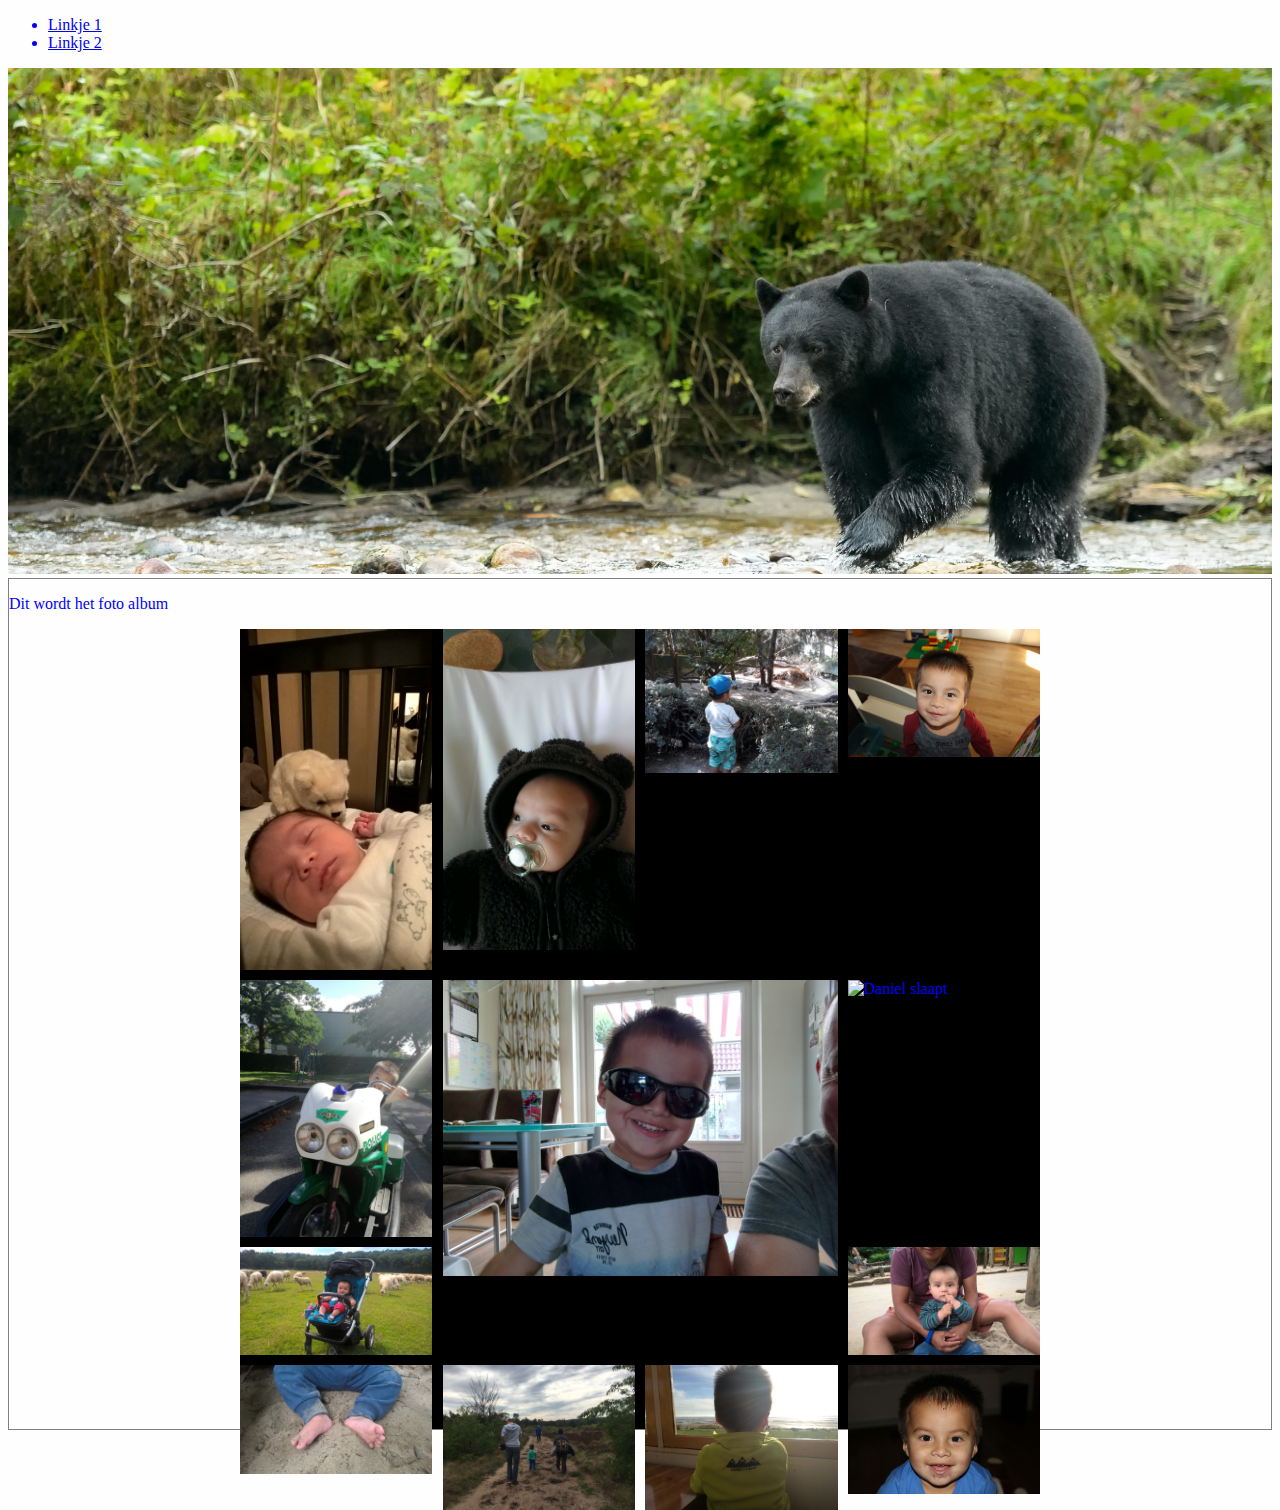
==== content/photo.html @ e8f37879 "add grid display to photoalbum" ====
<!DOCTYPE html>
<html lang='nl'>
    <head>
        <meta charset="utf-8">
        <meta name="description" content="A photo album of our family">
        <meta name="author" content="Vincent Heemskerk">
        <title>Foto album</title>
        <link rel='stylesheet' href='../lib/style/css/style.css'/>
    </head>
    <body>
        <div class='content-wrapper'>
            <header>
                <nav role='nav'>
                    <ul>
                        <li><a href="#">Linkje 1</a></li>
                        <li><a href="#">Linkje 2</a></li>
                    </ul>
                </nav>
                <div class="header__photo-wrapper">
                    <img class="header__photo" src="../lib/img/shutterstock_413589307-2000x800.jpg" alt="Grizzly bear walking in water" />
                </div>
            </header>
            <main>
                <section class="photoalbum">
                    <p>Dit wordt het foto album</p>
                    <div class='photoalbum-wrapper'>
                        <div class="photoalbum__photos">
                            <img class="photoalbum__photos__photo small topleft" src="../lib/img/photoalbum/baby_slapen.jpg" alt="Daniel slaapt" />
                            <img class="photoalbum__photos__photo small topmiddleleft" src="../lib/img/photoalbum/beer.jpg" alt="Daniel slaapt" />
                            <img class="photoalbum__photos__photo small topmiddleright" src="../lib/img/photoalbum/dierentuin.jpg" alt="Daniel slaapt" />
                            <img class="photoalbum__photos__photo small topright" src="../lib/img/photoalbum/lief.jpg" alt="Daniel slaapt" />
                            <img class="photoalbum__photos__photo small lefttop" src="../lib/img/photoalbum/motor.jpg" alt="Daniel slaapt" />
                            <img class="photoalbum__photos__photo small righttop" src="../lib/img/photoalbum/regen_spelen.jpg" alt="Daniel slaapt" />
                            <img class="photoalbum__photos__photo small leftbottom" src="../lib/img/photoalbum/schapen.jpg" alt="Daniel slaapt" />
                            <img class="photoalbum__photos__photo small rightbottom" src="../lib/img/photoalbum/stok_zand.jpg" alt="Daniel slaapt" />
                            <img class="photoalbum__photos__photo bottomright" src="../lib/img/photoalbum/vies_gehavend.jpg" alt="Daniel slaapt" />
                            <img class="photoalbum__photos__photo small bottomleft" src="../lib/img/photoalbum/voeten.jpg" alt="Daniel slaapt" />
                            <img class="photoalbum__photos__photo small bottommiddleleft" src="../lib/img/photoalbum/wandelen.jpg" alt="Daniel slaapt" />
                            <img class="photoalbum__photos__photo small bottommiddleright" src="../lib/img/photoalbum/zee.jpg" alt="Daniel slaapt" />
                            <img class="photoalbum__photos__photo small large" src="../lib/img/photoalbum/zonnebril.jpg" alt="Daniel slaapt" />
                        </div>
                    </div>
                </section>
            </main>
            <footer>

            </footer>
        </div>
    </body>
</html>
---- lib/style/css/style.css ----
body {
  background: #FEFEFE;
  color: #00F; }
  body section {
    border: 1px solid grey; }

.nav {
  height: 100px;
  background-color: blue;
  color: red; }
  .nav .nav-item {
    color: green; }

.header__photo {
  width: 100%; }

.photoalbum__photos {
  max-width: 800px;
  max-height: 800px;
  margin-left: auto;
  margin-right: auto;
  display: grid;
  grid-template-columns: repeat(4, 1fr);
  grid-template-rows: repeat(4, 1fr);
  grid-template-areas: "topleft topmiddleleft topmiddleright topright" "lefttop large large righttop" "leftbottom large large rightbottom" "bottomleft bottommiddleleft bottommiddleright bottomright";
  background-color: black;
  grid-gap: 10px; }

.topleft {
  grid-area: topleft; }

.topmiddleleft {
  grid-area: topmiddleleft; }

.topmiddleright {
  grid-area: topmiddleright; }

.topright {
  grid-area: topright; }

.lefttop {
  grid-area: lefttop; }

.large {
  grid-area: large; }

.righttop {
  grid-area: righttop; }

.leftbottom {
  grid-area: leftbottom; }

.rightbottom {
  grid-area: rightbottom; }

.bottomleft {
  grid-area: bottomleft; }

.bottommiddleleft {
  grid-area: bottommiddleleft; }

.bottommiddleright {
  grid-area: bottommiddleright; }

.bottomright {
  grid-area: bottomright; }

.photoalbum__photos__photo {
  max-width: 100%;
  max-height: 100%;
  object-fit: fill; }

/*# sourceMappingURL=style.css.map */
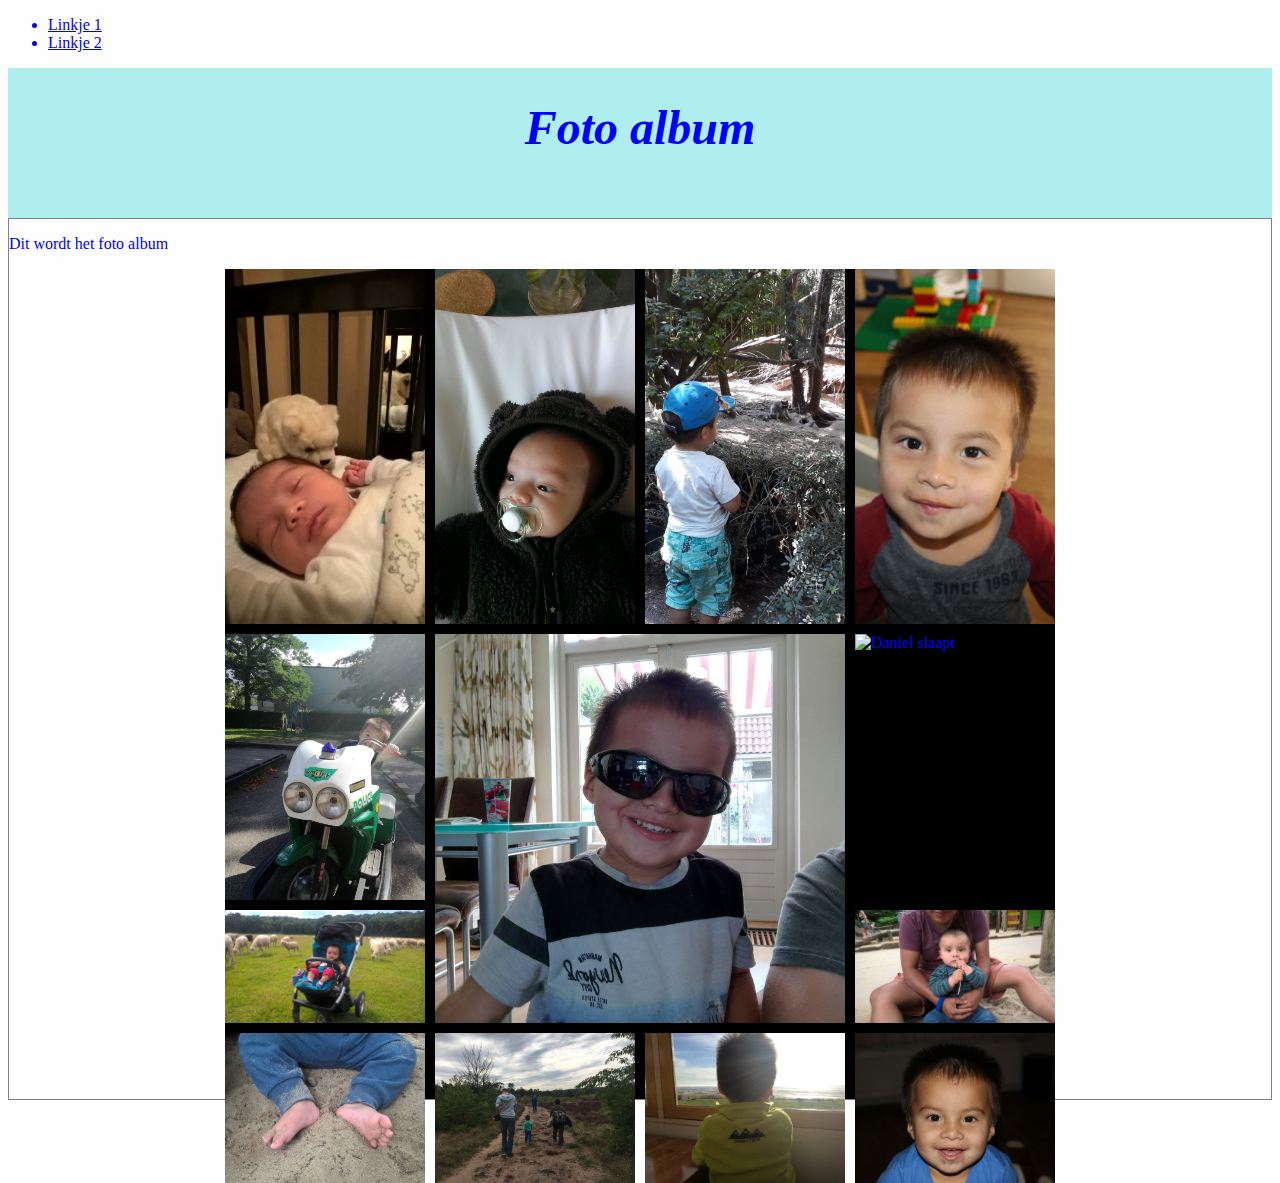
==== commit c0a5a4de: "header aangepast" ====
--- a/content/photo.html
+++ b/content/photo.html
@@ -5,19 +5,24 @@
         <meta name="description" content="A photo album of our family">
         <meta name="author" content="Vincent Heemskerk">
         <title>Foto album</title>
-        <link rel='stylesheet' href='../lib/style/css/style.css'/>
+        <link rel='stylesheet' href='../lib/style/css/photoalbum.css'/>
     </head>
     <body>
         <div class='content-wrapper'>
             <header>
-                <nav role='nav'>
-                    <ul>
-                        <li><a href="#">Linkje 1</a></li>
-                        <li><a href="#">Linkje 2</a></li>
-                    </ul>
-                </nav>
-                <div class="header__photo-wrapper">
-                    <img class="header__photo" src="../lib/img/shutterstock_413589307-2000x800.jpg" alt="Grizzly bear walking in water" />
+                <div class="header-wrapper">
+                    <nav role='nav'>
+                        <ul>
+                            <li><a href="#">Linkje 1</a></li>
+                            <li><a href="#">Linkje 2</a></li>
+                        </ul>
+                    </nav>
+                    <div class="header__image">
+                        <h1 class="header__image__text">Foto album</h1>
+                    </div>
+                    <!-- <div class="header__photo-wrapper">
+                        <img class="header__photo" src="../lib/img/shutterstock_413589307-2000x800.jpg" alt="Grizzly bear walking in water" />
+                    </div> -->
                 </div>
             </header>
             <main>
--- a/lib/style/css/photoalbum.css
+++ b/lib/style/css/photoalbum.css
@@ -0,0 +1,83 @@
+body {
+  background: #FEFEFE;
+  color: #00F; }
+  body section {
+    border: 1px solid grey; }
+
+.nav {
+  height: 100px;
+  background-color: blue;
+  color: red; }
+  .nav .nav-item {
+    color: green; }
+
+.header__photo {
+  width: 100%; }
+
+.header__image {
+  background-color: paleturquoise;
+  min-height: 150px;
+  text-align: center; }
+
+.header__image__text {
+  display: inline-block;
+  font-style: italic;
+  font-size: 3rem; }
+
+.photoalbum__photos {
+  max-width: 830px;
+  max-height: 830px;
+  margin-left: auto;
+  margin-right: auto;
+  display: grid;
+  grid-template-columns: repeat(4, 1fr);
+  grid-template-rows: repeat(4, 1fr);
+  grid-template-areas: "topleft topmiddleleft topmiddleright topright" "lefttop large large righttop" "leftbottom large large rightbottom" "bottomleft bottommiddleleft bottommiddleright bottomright";
+  background-color: black;
+  grid-gap: 10px; }
+
+.topleft {
+  grid-area: topleft; }
+
+.topmiddleleft {
+  grid-area: topmiddleleft; }
+
+.topmiddleright {
+  grid-area: topmiddleright; }
+
+.topright {
+  grid-area: topright; }
+
+.lefttop {
+  grid-area: lefttop; }
+
+.large {
+  grid-area: large; }
+
+.righttop {
+  grid-area: righttop; }
+
+.leftbottom {
+  grid-area: leftbottom; }
+
+.rightbottom {
+  grid-area: rightbottom; }
+
+.bottomleft {
+  grid-area: bottomleft; }
+
+.bottommiddleleft {
+  grid-area: bottommiddleleft; }
+
+.bottommiddleright {
+  grid-area: bottommiddleright; }
+
+.bottomright {
+  grid-area: bottomright; }
+
+.photoalbum__photos__photo {
+  width: 100%;
+  height: 100%;
+  object-fit: cover; }
+
+/*# sourceMappingURL=photoalbum.css.map */
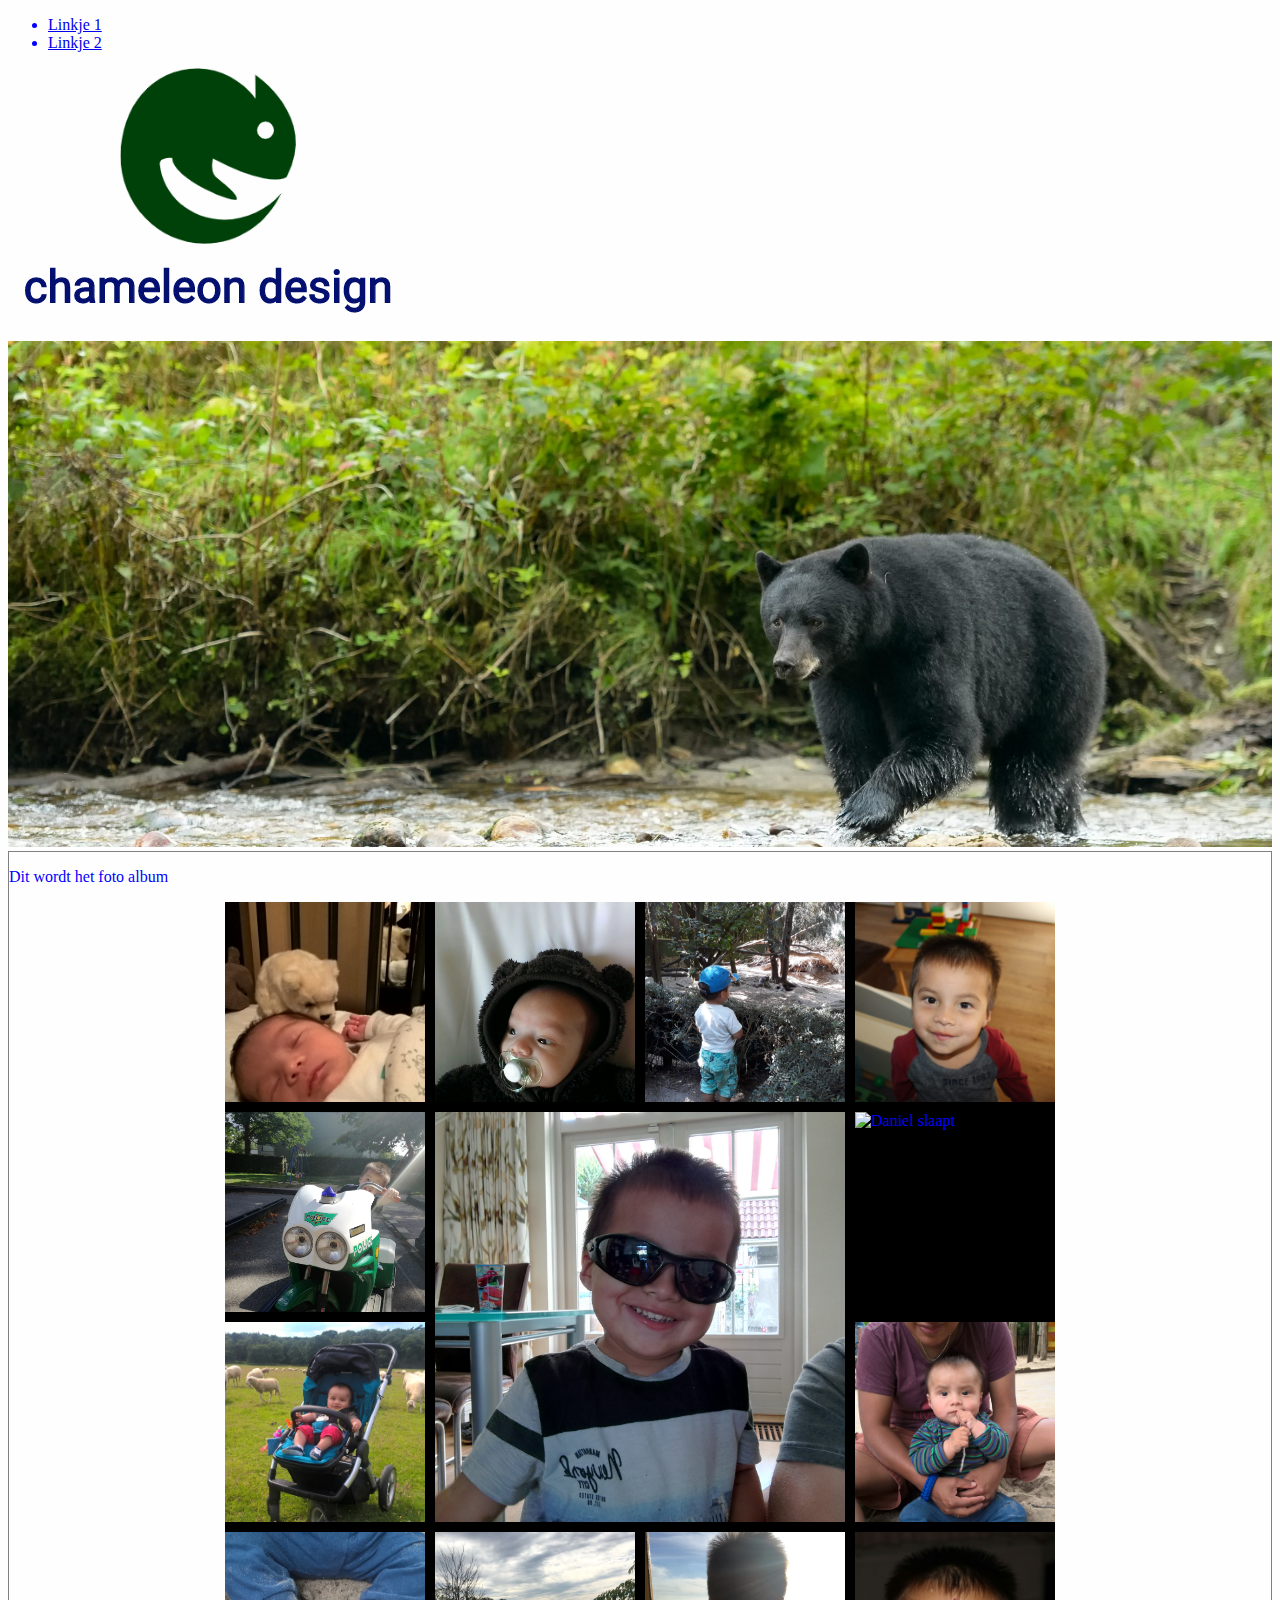
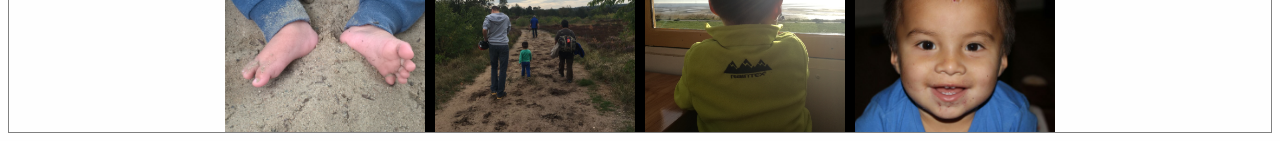
==== commit 74044a4f: "add logo" ====
--- a/content/photo.html
+++ b/content/photo.html
@@ -5,24 +5,20 @@
         <meta name="description" content="A photo album of our family">
         <meta name="author" content="Vincent Heemskerk">
         <title>Foto album</title>
-        <link rel='stylesheet' href='../lib/style/css/photoalbum.css'/>
+        <link rel='stylesheet' href='../lib/style/css/style.css'/>
     </head>
     <body>
         <div class='content-wrapper'>
             <header>
-                <div class="header-wrapper">
-                    <nav role='nav'>
-                        <ul>
-                            <li><a href="#">Linkje 1</a></li>
-                            <li><a href="#">Linkje 2</a></li>
-                        </ul>
-                    </nav>
-                    <div class="header__image">
-                        <h1 class="header__image__text">Foto album</h1>
-                    </div>
-                    <!-- <div class="header__photo-wrapper">
-                        <img class="header__photo" src="../lib/img/shutterstock_413589307-2000x800.jpg" alt="Grizzly bear walking in water" />
-                    </div> -->
+                <nav role='nav'>
+                    <ul>
+                        <li><a href="#">Linkje 1</a></li>
+                        <li><a href="#">Linkje 2</a></li>
+                    </ul>
+                </nav>
+                <img src="/lib/img/logo/logo.png" alt="logo van Chameleon Design" />
+                <div class="header__photo-wrapper">
+                    <img class="header__photo" src="../lib/img/shutterstock_413589307-2000x800.jpg" alt="Grizzly bear walking in water" />
                 </div>
             </header>
             <main>
--- a/lib/style/css/style.css
+++ b/lib/style/css/style.css
@@ -0,0 +1,77 @@
+body {
+  background: #FEFEFE;
+  color: #00F; }
+  body section {
+    border: 1px solid grey; }
+
+.nav {
+  height: 100px;
+  background-color: blue;
+  color: red; }
+  .nav .nav-item {
+    color: green; }
+
+.header__photo {
+  width: 100%; }
+
+.photoalbum__photos {
+  max-width: 830px;
+  max-height: 830px;
+  min-width: 0;
+  min-height: 0;
+  margin-left: auto;
+  margin-right: auto;
+  display: grid;
+  grid-template-columns: repeat(4, 200px);
+  grid-template-rows: repeat(4, 200px);
+  grid-template-areas: "topleft topmiddleleft topmiddleright topright" "lefttop large large righttop" "leftbottom large large rightbottom" "bottomleft bottommiddleleft bottommiddleright bottomright";
+  background-color: black;
+  grid-gap: 10px; }
+
+.topleft {
+  grid-area: topleft; }
+
+.topmiddleleft {
+  grid-area: topmiddleleft; }
+
+.topmiddleright {
+  grid-area: topmiddleright; }
+
+.topright {
+  grid-area: topright; }
+
+.lefttop {
+  grid-area: lefttop; }
+
+.large {
+  grid-area: large; }
+
+.righttop {
+  grid-area: righttop; }
+
+.leftbottom {
+  grid-area: leftbottom; }
+
+.rightbottom {
+  grid-area: rightbottom; }
+
+.bottomleft {
+  grid-area: bottomleft; }
+
+.bottommiddleleft {
+  grid-area: bottommiddleleft; }
+
+.bottommiddleright {
+  grid-area: bottommiddleright; }
+
+.bottomright {
+  grid-area: bottomright; }
+
+.photoalbum__photos__photo {
+  height: 100%;
+  width: 100%;
+  object-fit: cover;
+  /* background-color: red; */
+}
+
+/*# sourceMappingURL=style.css.map */
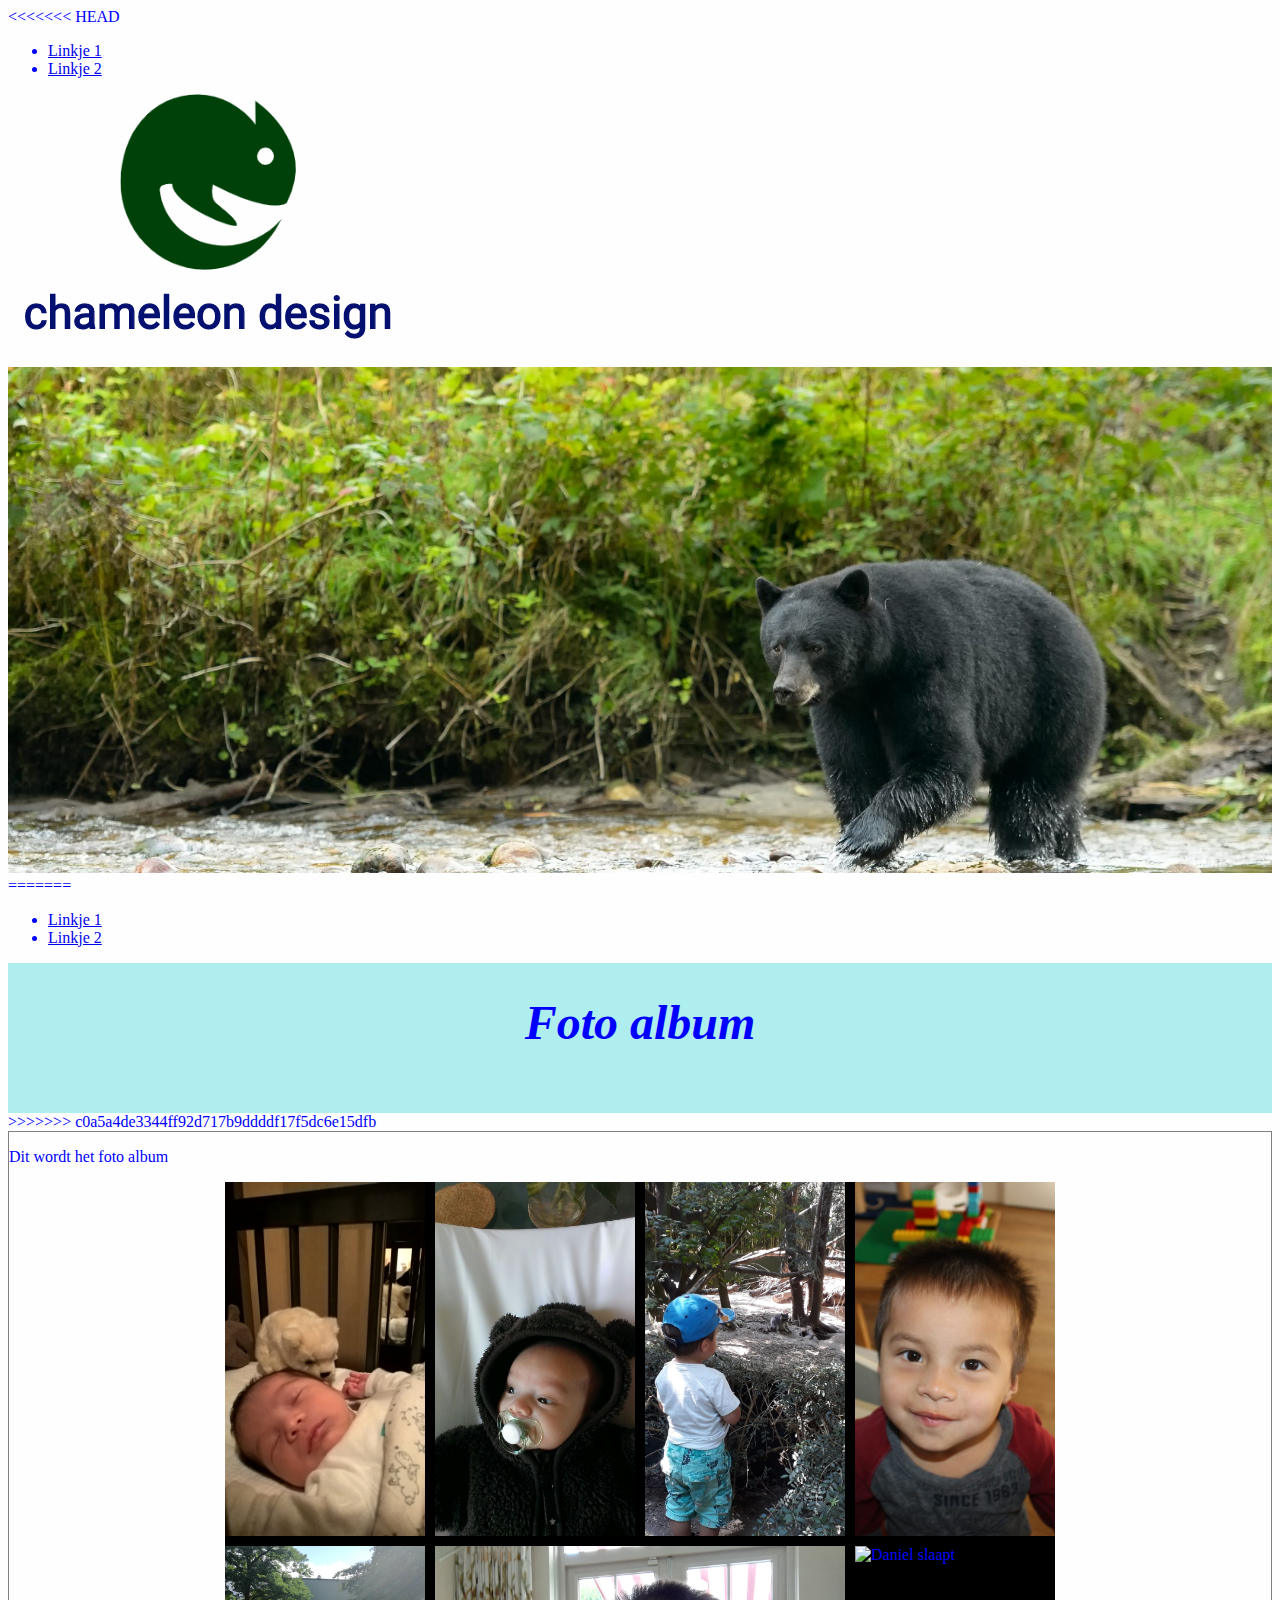
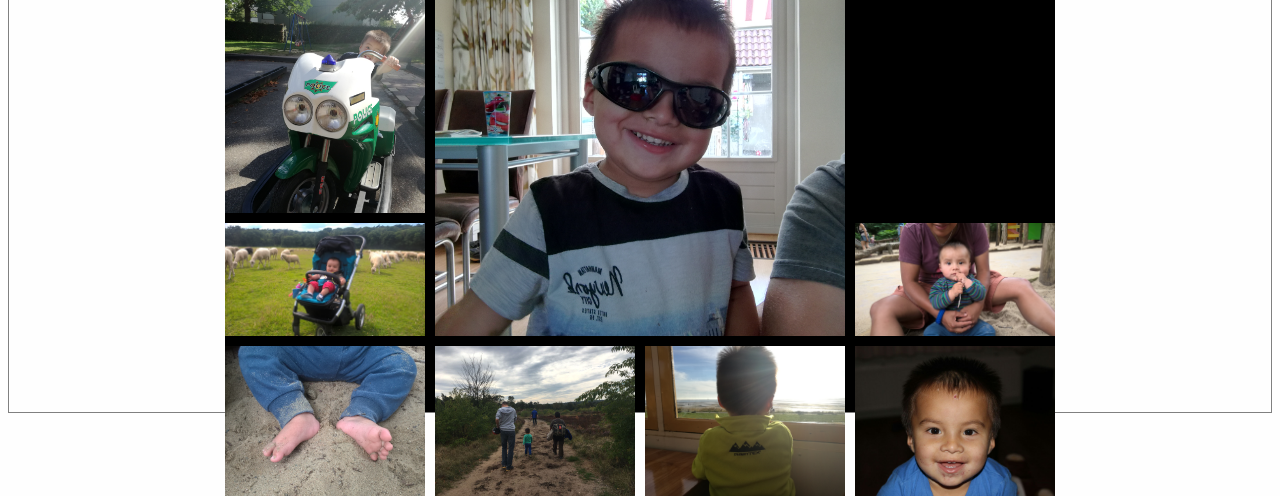
==== commit 9962de2a: "add logo" ====
--- a/content/photo.html
+++ b/content/photo.html
@@ -5,11 +5,12 @@
         <meta name="description" content="A photo album of our family">
         <meta name="author" content="Vincent Heemskerk">
         <title>Foto album</title>
-        <link rel='stylesheet' href='../lib/style/css/style.css'/>
+        <link rel='stylesheet' href='../lib/style/css/photoalbum.css'/>
     </head>
     <body>
         <div class='content-wrapper'>
             <header>
+<<<<<<< HEAD
                 <nav role='nav'>
                     <ul>
                         <li><a href="#">Linkje 1</a></li>
@@ -19,6 +20,21 @@
                 <img src="/lib/img/logo/logo.png" alt="logo van Chameleon Design" />
                 <div class="header__photo-wrapper">
                     <img class="header__photo" src="../lib/img/shutterstock_413589307-2000x800.jpg" alt="Grizzly bear walking in water" />
+=======
+                <div class="header-wrapper">
+                    <nav role='nav'>
+                        <ul>
+                            <li><a href="#">Linkje 1</a></li>
+                            <li><a href="#">Linkje 2</a></li>
+                        </ul>
+                    </nav>
+                    <div class="header__image">
+                        <h1 class="header__image__text">Foto album</h1>
+                    </div>
+                    <!-- <div class="header__photo-wrapper">
+                        <img class="header__photo" src="../lib/img/shutterstock_413589307-2000x800.jpg" alt="Grizzly bear walking in water" />
+                    </div> -->
+>>>>>>> c0a5a4de3344ff92d717b9ddddf17f5dc6e15dfb
                 </div>
             </header>
             <main>
--- a/lib/style/css/photoalbum.css
+++ b/lib/style/css/photoalbum.css
@@ -0,0 +1,83 @@
+body {
+  background: #FEFEFE;
+  color: #00F; }
+  body section {
+    border: 1px solid grey; }
+
+.nav {
+  height: 100px;
+  background-color: blue;
+  color: red; }
+  .nav .nav-item {
+    color: green; }
+
+.header__photo {
+  width: 100%; }
+
+.header__image {
+  background-color: paleturquoise;
+  min-height: 150px;
+  text-align: center; }
+
+.header__image__text {
+  display: inline-block;
+  font-style: italic;
+  font-size: 3rem; }
+
+.photoalbum__photos {
+  max-width: 830px;
+  max-height: 830px;
+  margin-left: auto;
+  margin-right: auto;
+  display: grid;
+  grid-template-columns: repeat(4, 1fr);
+  grid-template-rows: repeat(4, 1fr);
+  grid-template-areas: "topleft topmiddleleft topmiddleright topright" "lefttop large large righttop" "leftbottom large large rightbottom" "bottomleft bottommiddleleft bottommiddleright bottomright";
+  background-color: black;
+  grid-gap: 10px; }
+
+.topleft {
+  grid-area: topleft; }
+
+.topmiddleleft {
+  grid-area: topmiddleleft; }
+
+.topmiddleright {
+  grid-area: topmiddleright; }
+
+.topright {
+  grid-area: topright; }
+
+.lefttop {
+  grid-area: lefttop; }
+
+.large {
+  grid-area: large; }
+
+.righttop {
+  grid-area: righttop; }
+
+.leftbottom {
+  grid-area: leftbottom; }
+
+.rightbottom {
+  grid-area: rightbottom; }
+
+.bottomleft {
+  grid-area: bottomleft; }
+
+.bottommiddleleft {
+  grid-area: bottommiddleleft; }
+
+.bottommiddleright {
+  grid-area: bottommiddleright; }
+
+.bottomright {
+  grid-area: bottomright; }
+
+.photoalbum__photos__photo {
+  width: 100%;
+  height: 100%;
+  object-fit: cover; }
+
+/*# sourceMappingURL=photoalbum.css.map */
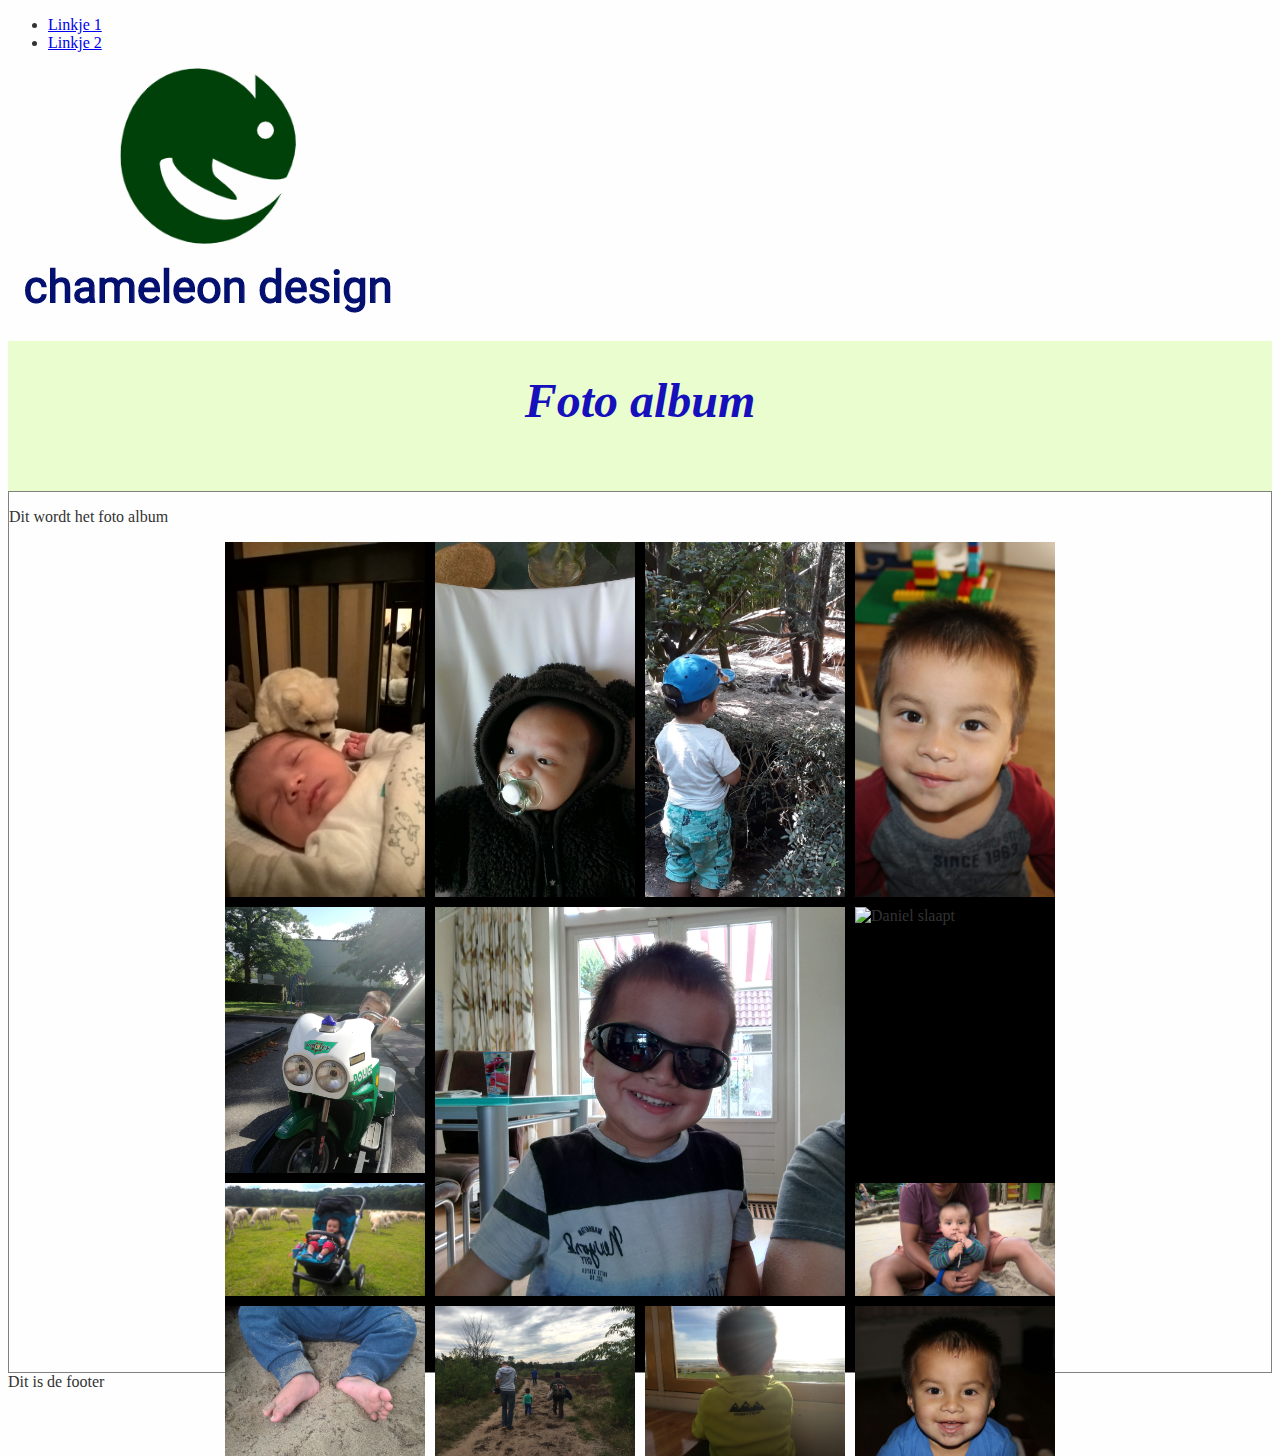
==== commit ed413f15: "add logo" ====
--- a/content/photo.html
+++ b/content/photo.html
@@ -10,23 +10,13 @@
     <body>
         <div class='content-wrapper'>
             <header>
-<<<<<<< HEAD
-                <nav role='nav'>
-                    <ul>
-                        <li><a href="#">Linkje 1</a></li>
-                        <li><a href="#">Linkje 2</a></li>
-                    </ul>
-                </nav>
-                <img src="/lib/img/logo/logo.png" alt="logo van Chameleon Design" />
-                <div class="header__photo-wrapper">
-                    <img class="header__photo" src="../lib/img/shutterstock_413589307-2000x800.jpg" alt="Grizzly bear walking in water" />
-=======
                 <div class="header-wrapper">
                     <nav role='nav'>
                         <ul>
                             <li><a href="#">Linkje 1</a></li>
                             <li><a href="#">Linkje 2</a></li>
                         </ul>
+                        <img src="../lib/img/logo/logo.png" alt="Chameleon Design" />
                     </nav>
                     <div class="header__image">
                         <h1 class="header__image__text">Foto album</h1>
@@ -34,7 +24,6 @@
                     <!-- <div class="header__photo-wrapper">
                         <img class="header__photo" src="../lib/img/shutterstock_413589307-2000x800.jpg" alt="Grizzly bear walking in water" />
                     </div> -->
->>>>>>> c0a5a4de3344ff92d717b9ddddf17f5dc6e15dfb
                 </div>
             </header>
             <main>
@@ -60,7 +49,7 @@
                 </section>
             </main>
             <footer>
-
+                Dit is de footer
             </footer>
         </div>
     </body>
--- a/lib/style/css/photoalbum.css
+++ b/lib/style/css/photoalbum.css
@@ -1,6 +1,6 @@
 body {
   background: #FEFEFE;
-  color: #00F; }
+  color: #333; }
   body section {
     border: 1px solid grey; }
 
@@ -15,18 +15,23 @@
   width: 100%; }
 
 .header__image {
-  background-color: paleturquoise;
+  background-color: #D6FCA0;
+  background-color: rgba(214, 252, 160, 0.5);
   min-height: 150px;
   text-align: center; }
 
 .header__image__text {
   display: inline-block;
   font-style: italic;
-  font-size: 3rem; }
+  font-size: 3rem;
+  color: #150FBC;
+ }
 
 .photoalbum__photos {
   max-width: 830px;
   max-height: 830px;
+  width: 830px;
+  height: 830px;
   margin-left: auto;
   margin-right: auto;
   display: grid;
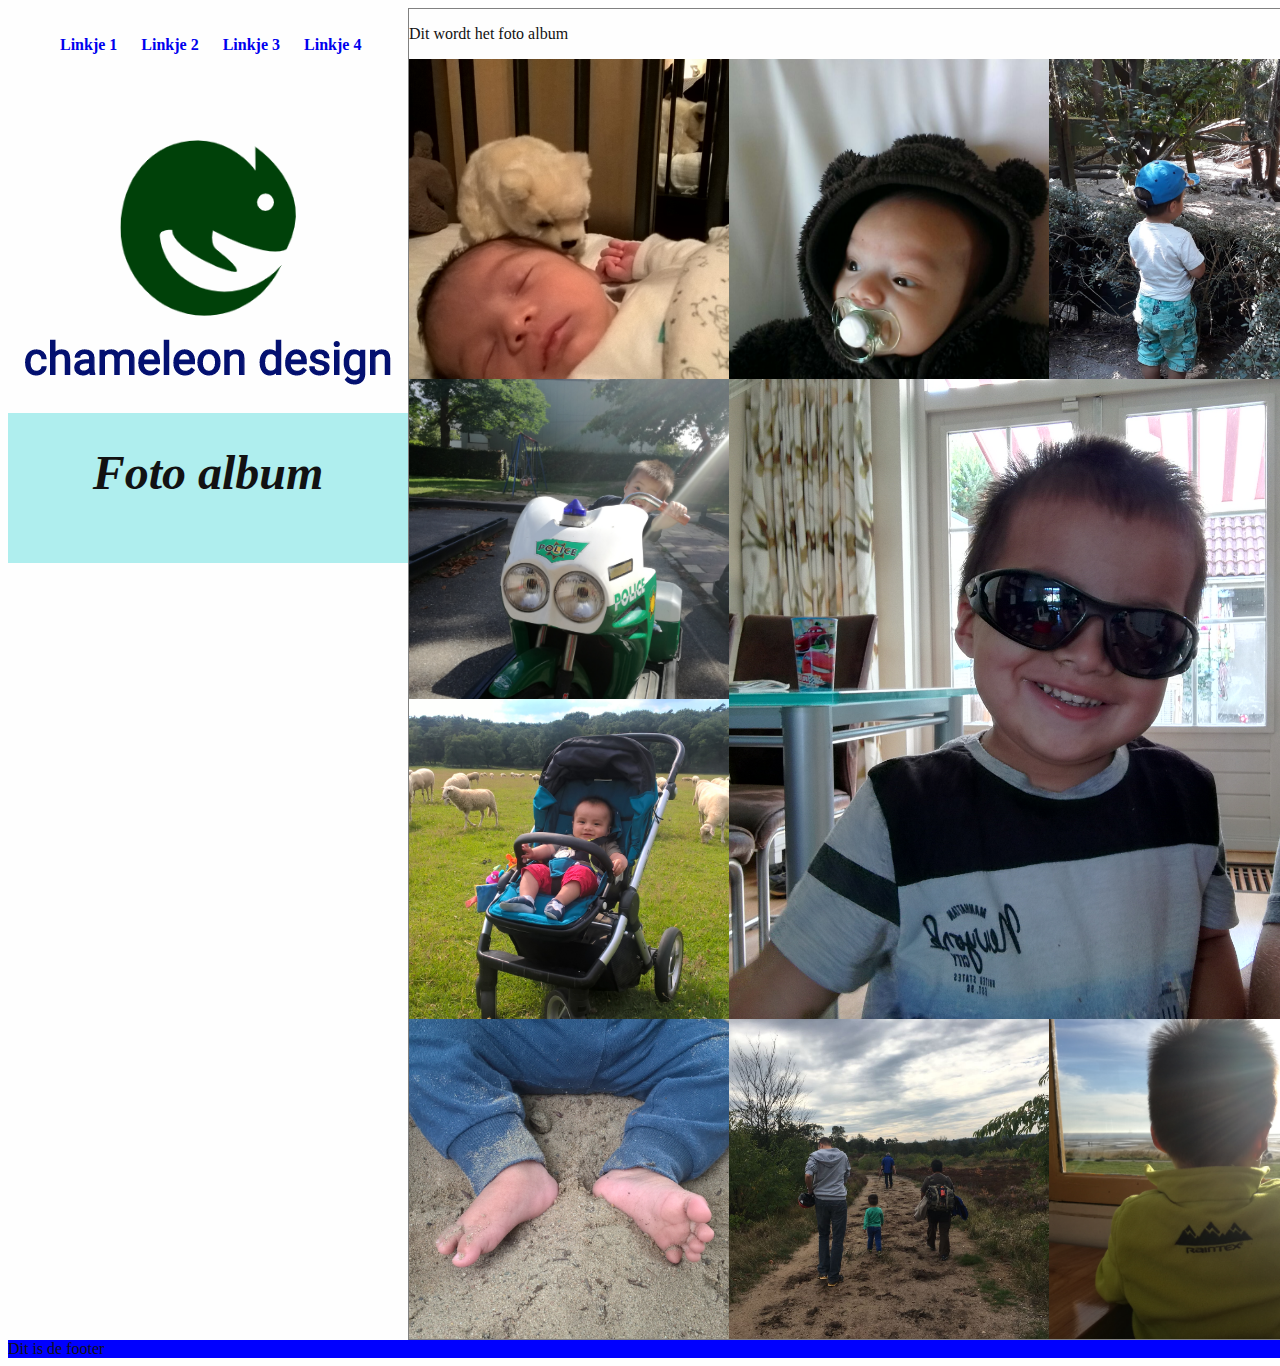
==== commit 7ca93cd5: "addedcontentwrapper grid" ====
--- a/content/photo.html
+++ b/content/photo.html
@@ -11,13 +11,17 @@
         <div class='content-wrapper'>
             <header>
                 <div class="header-wrapper">
-                    <nav role='nav'>
-                        <ul>
-                            <li><a href="#">Linkje 1</a></li>
-                            <li><a href="#">Linkje 2</a></li>
-                        </ul>
-                        <img src="../lib/img/logo/logo.png" alt="Chameleon Design" />
-                    </nav>
+                    <div class="nav-wrapper">
+                        <nav role='nav'>
+                            <ul class="nav-list">
+                                <li class="nav-list__item"><a href="#">Linkje 1</a></li>
+                                <li class="nav-list__item"><a href="#">Linkje 2</a></li>
+                                <li class="nav-list__item"><a href="#">Linkje 3</a></li>
+                                <li class="nav-list__item"><a href="#">Linkje 4</a></li>
+                            </ul>
+                        </nav>
+                    </div>
+                    <img class="logo" src="../lib/img/logo/logo.png" alt="Chameleon Design" />
                     <div class="header__image">
                         <h1 class="header__image__text">Foto album</h1>
                     </div>
--- a/lib/style/css/photoalbum.css
+++ b/lib/style/css/photoalbum.css
@@ -1,45 +1,55 @@
 body {
   background: #FEFEFE;
-  color: #333; }
+  color: #121212; }
   body section {
     border: 1px solid grey; }
 
-.nav {
+.content-wrapper {
+  display: grid;
+  grid-template-columns: 80vw, 20vw;
+  grid-template-rows: 200px, 20vh, 1fr, 200px;
+  grid-template-areas: "navigation logo" "header header" "content content" "footer footer"; }
+
+.nav-list {
+  grid-area: navigation;
   height: 100px;
-  background-color: blue;
-  color: red; }
-  .nav .nav-item {
-    color: green; }
+  display: flex;
+  flex-direction: row;
+  list-style-type: none; }
+  .nav-list .nav-list__item {
+    color: #454545;
+    padding: 12px;
+    font-weight: 900; }
+    .nav-list .nav-list__item a {
+      text-decoration: none; }
+      .nav-list .nav-list__item a:hover {
+        font-style: italic; }
+
+.logo {
+  grid-area: logo; }
 
 .header__photo {
+  grid-area: header;
   width: 100%; }
 
 .header__image {
-  background-color: #D6FCA0;
-  background-color: rgba(214, 252, 160, 0.5);
+  background-color: paleturquoise;
   min-height: 150px;
   text-align: center; }
 
 .header__image__text {
   display: inline-block;
   font-style: italic;
-  font-size: 3rem;
-  color: #150FBC;
- }
+  font-size: 3rem; }
 
 .photoalbum__photos {
-  max-width: 830px;
-  max-height: 830px;
-  width: 830px;
-  height: 830px;
-  margin-left: auto;
-  margin-right: auto;
+  grid-area: content;
+  max-width: 100%;
+  max-height: 100%;
   display: grid;
-  grid-template-columns: repeat(4, 1fr);
-  grid-template-rows: repeat(4, 1fr);
-  grid-template-areas: "topleft topmiddleleft topmiddleright topright" "lefttop large large righttop" "leftbottom large large rightbottom" "bottomleft bottommiddleleft bottommiddleright bottomright";
-  background-color: black;
-  grid-gap: 10px; }
+  grid-template-columns: repeat(4, minmax(25vw, 300px));
+  grid-template-rows: repeat(4, minmax(25vw, 300px));
+  grid-template-areas: "topleft topmiddleleft topmiddleright topright" "lefttop large large righttop" "leftbottom large large rightbottom" "bottomleft bottommiddleleft bottommiddleright bottomright"; }
 
 .topleft {
   grid-area: topleft; }
@@ -85,4 +95,8 @@
   height: 100%;
   object-fit: cover; }
 
+footer {
+  grid-area: footer;
+  background-color: blue; }
+
 /*# sourceMappingURL=photoalbum.css.map */
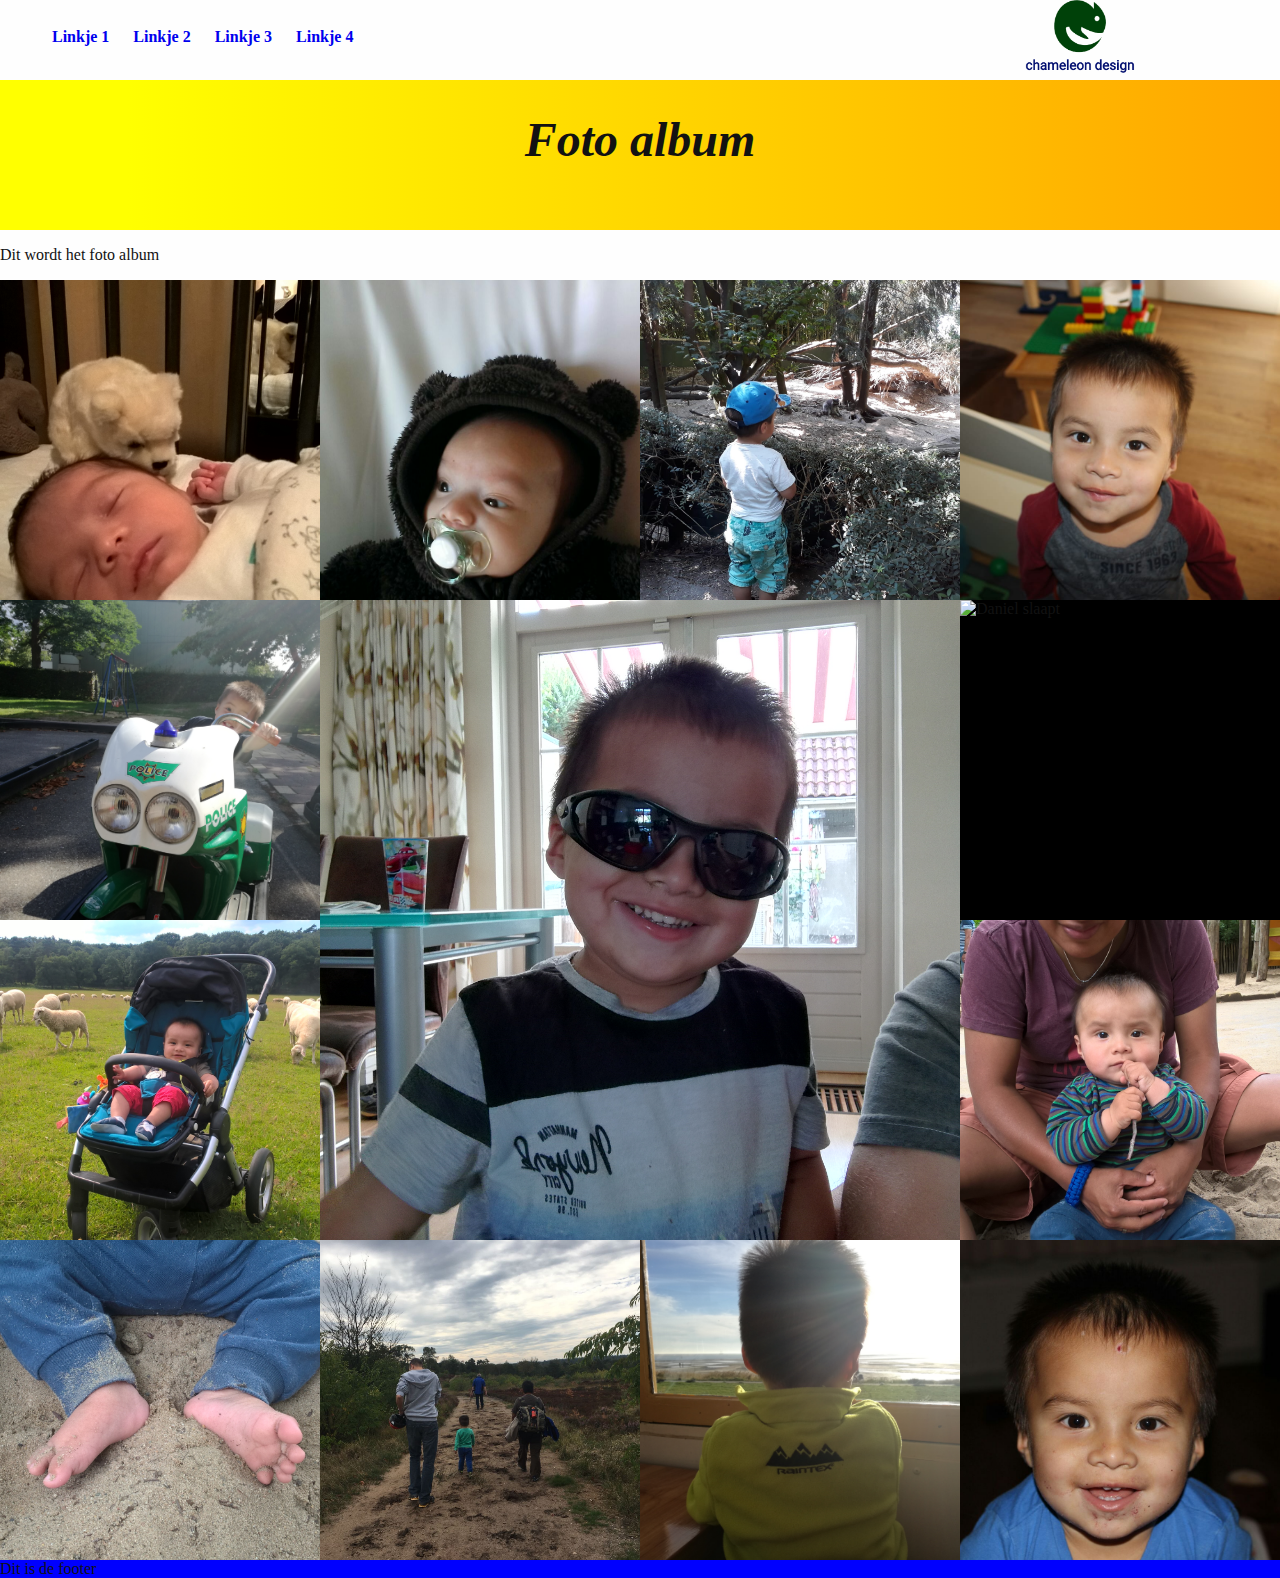
==== commit 63e6f50c: "edit photoalbum html and css" ====
--- a/content/photo.html
+++ b/content/photo.html
@@ -20,14 +20,14 @@
                                 <li class="nav-list__item"><a href="#">Linkje 4</a></li>
                             </ul>
                         </nav>
-                    </div>
-                    <img class="logo" src="../lib/img/logo/logo.png" alt="Chameleon Design" />
-                    <div class="header__image">
-                        <h1 class="header__image__text">Foto album</h1>
+                        <img class="logo" src="../lib/img/logo/logo.png" alt="Chameleon Design" />
                     </div>
                     <!-- <div class="header__photo-wrapper">
                         <img class="header__photo" src="../lib/img/shutterstock_413589307-2000x800.jpg" alt="Grizzly bear walking in water" />
                     </div> -->
+                    <div class="header__image">
+                        <h1 class="header__image__text">Foto album</h1>
+                    </div>
                 </div>
             </header>
             <main>
--- a/lib/style/css/photoalbum.css
+++ b/lib/style/css/photoalbum.css
@@ -1,17 +1,15 @@
 body {
   background: #FEFEFE;
-  color: #121212; }
-  body section {
-    border: 1px solid grey; }
+  color: #121212;
+  margin: 0; }
 
-.content-wrapper {
-  display: grid;
-  grid-template-columns: 80vw, 20vw;
-  grid-template-rows: 200px, 20vh, 1fr, 200px;
-  grid-template-areas: "navigation logo" "header header" "content content" "footer footer"; }
+.nav-wrapper {
+  display: flex;
+  flex-direction: row;
+  justify-content: space-between;
+  max-height: 80px; }
 
 .nav-list {
-  grid-area: navigation;
   height: 100px;
   display: flex;
   flex-direction: row;
@@ -26,14 +24,14 @@
         font-style: italic; }
 
 .logo {
-  grid-area: logo; }
-
-.header__photo {
-  grid-area: header;
-  width: 100%; }
+  max-height: 100%;
+  width: auto;
+  object-fit: contain; }
 
 .header__image {
-  background-color: paleturquoise;
+  grid-area: header;
+  width: 100%;
+  background-image: linear-gradient(to right, yellow 10%, orange);
   min-height: 150px;
   text-align: center; }
 
@@ -42,14 +40,20 @@
   font-style: italic;
   font-size: 3rem; }
 
+main {
+  grid-area: content; }
+
 .photoalbum__photos {
-  grid-area: content;
   max-width: 100%;
   max-height: 100%;
+  margin-left: auto;
+  margin-right: auto;
   display: grid;
   grid-template-columns: repeat(4, minmax(25vw, 300px));
   grid-template-rows: repeat(4, minmax(25vw, 300px));
-  grid-template-areas: "topleft topmiddleleft topmiddleright topright" "lefttop large large righttop" "leftbottom large large rightbottom" "bottomleft bottommiddleleft bottommiddleright bottomright"; }
+  grid-template-areas: "topleft topmiddleleft topmiddleright topright" "lefttop large large righttop" "leftbottom large large rightbottom" "bottomleft bottommiddleleft bottommiddleright bottomright";
+  background-color: black;
+  overflow: hidden; }
 
 .topleft {
   grid-area: topleft; }
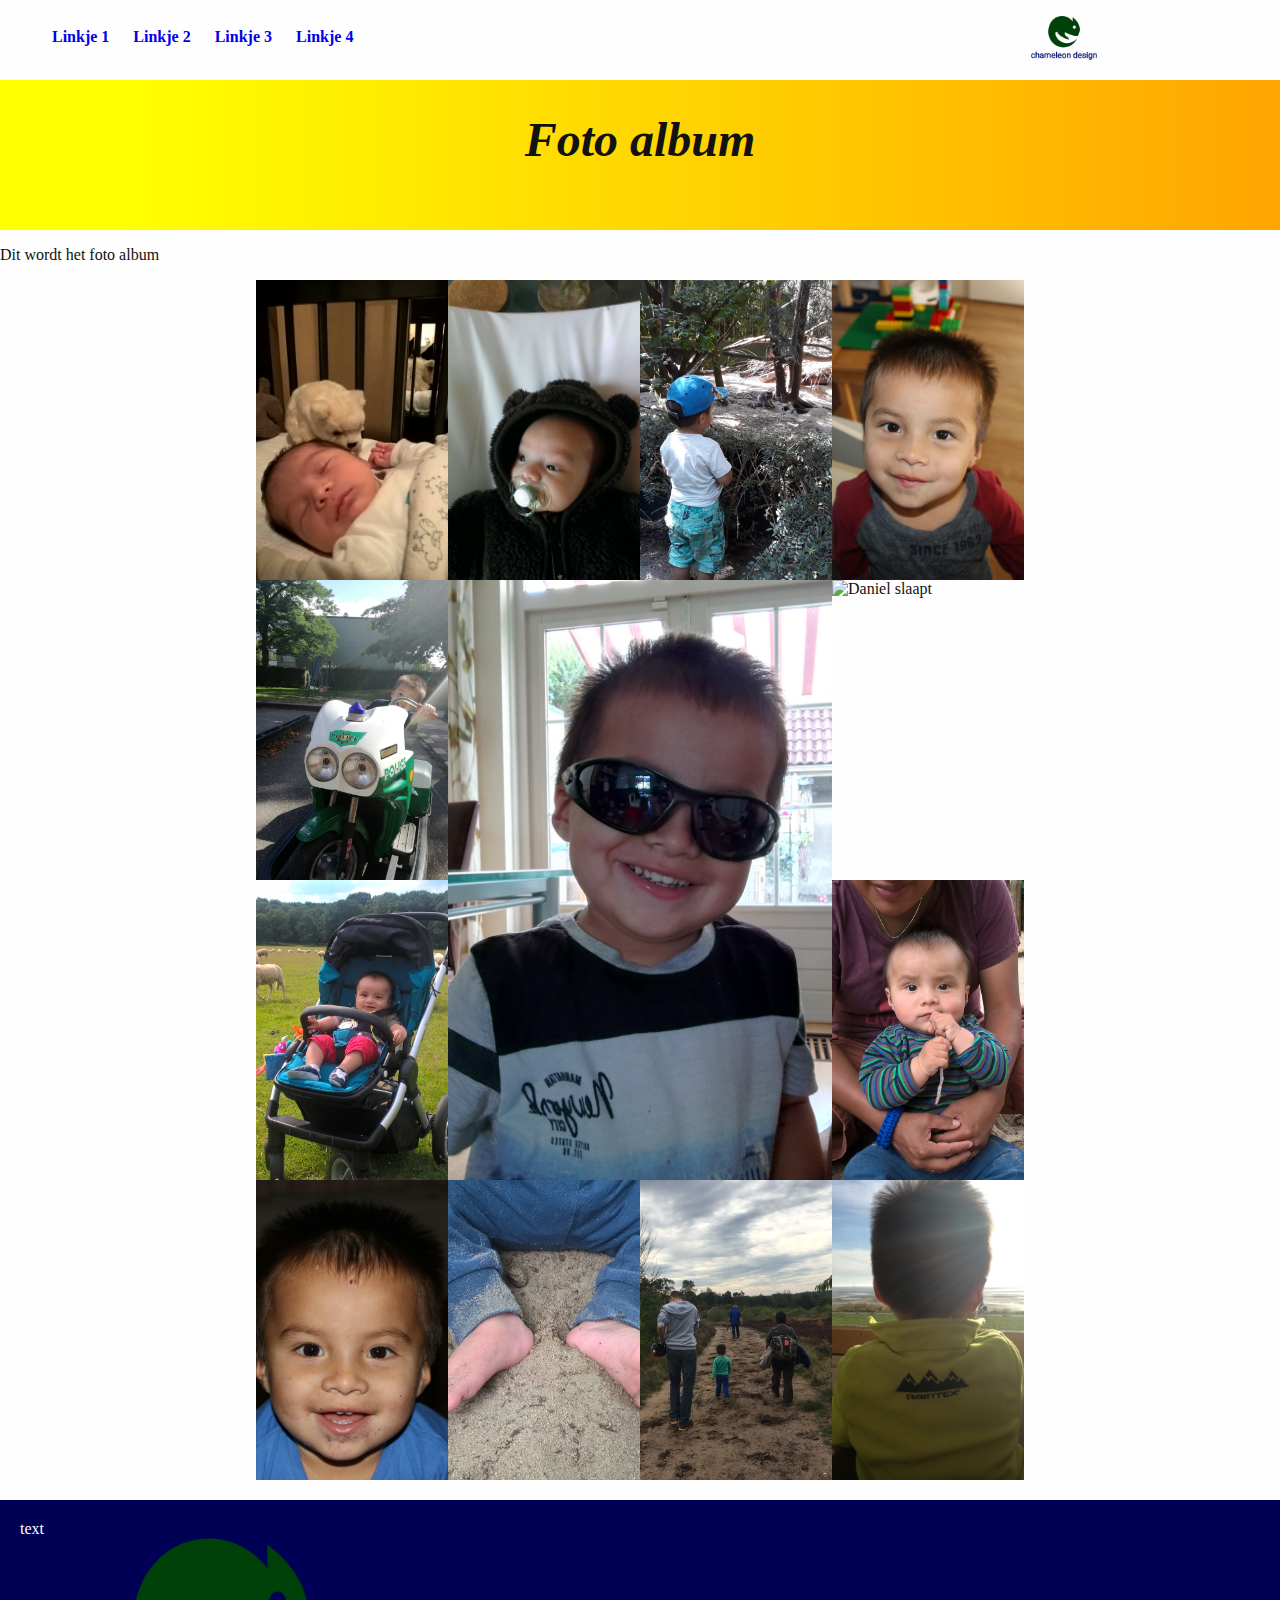
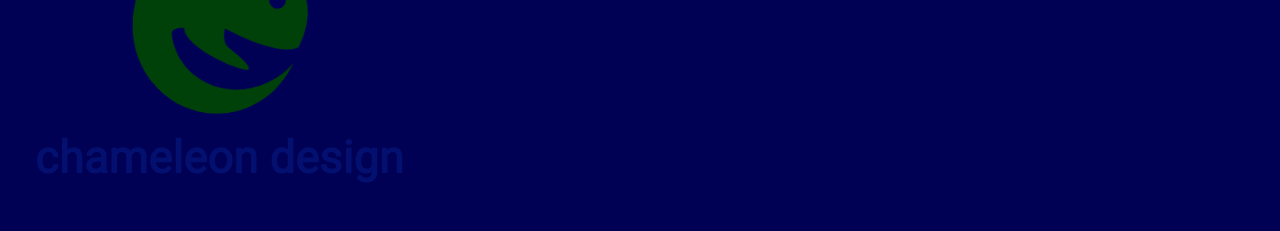
==== commit b529903f: "edit photoalbum" ====
--- a/content/photo.html
+++ b/content/photo.html
@@ -35,25 +35,32 @@
                     <p>Dit wordt het foto album</p>
                     <div class='photoalbum-wrapper'>
                         <div class="photoalbum__photos">
-                            <img class="photoalbum__photos__photo small topleft" src="../lib/img/photoalbum/baby_slapen.jpg" alt="Daniel slaapt" />
-                            <img class="photoalbum__photos__photo small topmiddleleft" src="../lib/img/photoalbum/beer.jpg" alt="Daniel slaapt" />
-                            <img class="photoalbum__photos__photo small topmiddleright" src="../lib/img/photoalbum/dierentuin.jpg" alt="Daniel slaapt" />
-                            <img class="photoalbum__photos__photo small topright" src="../lib/img/photoalbum/lief.jpg" alt="Daniel slaapt" />
-                            <img class="photoalbum__photos__photo small lefttop" src="../lib/img/photoalbum/motor.jpg" alt="Daniel slaapt" />
-                            <img class="photoalbum__photos__photo small righttop" src="../lib/img/photoalbum/regen_spelen.jpg" alt="Daniel slaapt" />
-                            <img class="photoalbum__photos__photo small leftbottom" src="../lib/img/photoalbum/schapen.jpg" alt="Daniel slaapt" />
-                            <img class="photoalbum__photos__photo small rightbottom" src="../lib/img/photoalbum/stok_zand.jpg" alt="Daniel slaapt" />
-                            <img class="photoalbum__photos__photo bottomright" src="../lib/img/photoalbum/vies_gehavend.jpg" alt="Daniel slaapt" />
-                            <img class="photoalbum__photos__photo small bottomleft" src="../lib/img/photoalbum/voeten.jpg" alt="Daniel slaapt" />
-                            <img class="photoalbum__photos__photo small bottommiddleleft" src="../lib/img/photoalbum/wandelen.jpg" alt="Daniel slaapt" />
-                            <img class="photoalbum__photos__photo small bottommiddleright" src="../lib/img/photoalbum/zee.jpg" alt="Daniel slaapt" />
-                            <img class="photoalbum__photos__photo small large" src="../lib/img/photoalbum/zonnebril.jpg" alt="Daniel slaapt" />
+                            <img class="photoalbum__photos__photo" src="../lib/img/photoalbum/baby_slapen.jpg" alt="Daniel slaapt" />
+                            <img class="photoalbum__photos__photo" src="../lib/img/photoalbum/beer.jpg" alt="Daniel slaapt" />
+                            <img class="photoalbum__photos__photo" src="../lib/img/photoalbum/dierentuin.jpg" alt="Daniel slaapt" />
+                            <img class="photoalbum__photos__photo" src="../lib/img/photoalbum/lief.jpg" alt="Daniel slaapt" />
+                            <img class="photoalbum__photos__photo" src="../lib/img/photoalbum/motor.jpg" alt="Daniel slaapt" />
+                            <img class="photoalbum__photos__photo" src="../lib/img/photoalbum/regen_spelen.jpg" alt="Daniel slaapt" />
+                            <img class="photoalbum__photos__photo" src="../lib/img/photoalbum/schapen.jpg" alt="Daniel slaapt" />
+                            <img class="photoalbum__photos__photo" src="../lib/img/photoalbum/stok_zand.jpg" alt="Daniel slaapt" />
+                            <img class="photoalbum__photos__photo" src="../lib/img/photoalbum/vies_gehavend.jpg" alt="Daniel slaapt" />
+                            <img class="photoalbum__photos__photo" src="../lib/img/photoalbum/voeten.jpg" alt="Daniel slaapt" />
+                            <img class="photoalbum__photos__photo" src="../lib/img/photoalbum/wandelen.jpg" alt="Daniel slaapt" />
+                            <img class="photoalbum__photos__photo" src="../lib/img/photoalbum/zee.jpg" alt="Daniel slaapt" />
+                            <img class="photoalbum__photos__photo large" src="../lib/img/photoalbum/zonnebril.jpg" alt="Daniel slaapt" />
                         </div>
                     </div>
                 </section>
             </main>
             <footer>
-                Dit is de footer
+                <div class="footer-wrapper">
+                    <div class="footer__text">
+                        text
+                    </div>
+                    <div class="footer-logos">
+                        <img class="footer__logos__logo" src="/lib/img/logo/logo.png" alt="Chameleon Design"/>
+                    </div>
+                </div>
             </footer>
         </div>
     </body>
--- a/lib/style/css/photoalbum.css
+++ b/lib/style/css/photoalbum.css
@@ -1,3 +1,8 @@
+/**
+* name: photoalbum
+* 
+*/
+/** variable **/
 body {
   background: #FEFEFE;
   color: #121212;
@@ -8,20 +13,21 @@
   flex-direction: row;
   justify-content: space-between;
   max-height: 80px; }
-
-.nav-list {
-  height: 100px;
-  display: flex;
-  flex-direction: row;
-  list-style-type: none; }
-  .nav-list .nav-list__item {
-    color: #454545;
-    padding: 12px;
-    font-weight: 900; }
-    .nav-list .nav-list__item a {
-      text-decoration: none; }
-      .nav-list .nav-list__item a:hover {
-        font-style: italic; }
+  .nav-wrapper nav .nav-list {
+    height: 100px;
+    display: flex;
+    flex-direction: row;
+    list-style-type: none; }
+    .nav-wrapper nav .nav-list .nav-list__item {
+      color: #454545;
+      padding: 12px;
+      font-weight: 900; }
+      .nav-wrapper nav .nav-list .nav-list__item a {
+        text-decoration: none; }
+        .nav-wrapper nav .nav-list .nav-list__item a:hover {
+          font-style: italic; }
+  .nav-wrapper .logo {
+    padding: 16px; }
 
 .logo {
   max-height: 100%;
@@ -43,64 +49,34 @@
 main {
   grid-area: content; }
 
-.photoalbum__photos {
-  max-width: 100%;
-  max-height: 100%;
-  margin-left: auto;
-  margin-right: auto;
-  display: grid;
-  grid-template-columns: repeat(4, minmax(25vw, 300px));
-  grid-template-rows: repeat(4, minmax(25vw, 300px));
-  grid-template-areas: "topleft topmiddleleft topmiddleright topright" "lefttop large large righttop" "leftbottom large large rightbottom" "bottomleft bottommiddleleft bottommiddleright bottomright";
-  background-color: black;
-  overflow: hidden; }
-
-.topleft {
-  grid-area: topleft; }
-
-.topmiddleleft {
-  grid-area: topmiddleleft; }
-
-.topmiddleright {
-  grid-area: topmiddleright; }
-
-.topright {
-  grid-area: topright; }
-
-.lefttop {
-  grid-area: lefttop; }
-
-.large {
-  grid-area: large; }
-
-.righttop {
-  grid-area: righttop; }
-
-.leftbottom {
-  grid-area: leftbottom; }
-
-.rightbottom {
-  grid-area: rightbottom; }
-
-.bottomleft {
-  grid-area: bottomleft; }
-
-.bottommiddleleft {
-  grid-area: bottommiddleleft; }
-
-.bottommiddleright {
-  grid-area: bottommiddleright; }
-
-.bottomright {
-  grid-area: bottomright; }
-
-.photoalbum__photos__photo {
-  width: 100%;
-  height: 100%;
-  object-fit: cover; }
+.photoalbum-wrapper {
+  width: 100%; }
+  .photoalbum-wrapper .photoalbum__photos {
+    width: 60%;
+    max-height: 100%;
+    margin-left: auto;
+    margin-right: auto;
+    display: grid;
+    grid-template-columns: repeat(4, minmax(15vw, 300px));
+    grid-template-rows: repeat(4, minmax(15vw, 300px));
+    grid-template-areas: "topleft topmiddleleft topmiddleright topright" "lefttop large large righttop" "leftbottom large large rightbottom" "bottomleft bottommiddleleft bottommiddleright bottomright";
+    grid-auto-flow: row;
+    background-color: transparent;
+    overflow: hidden; }
+    .photoalbum-wrapper .photoalbum__photos .photoalbum__photos__photo {
+      width: 100%;
+      height: 100%;
+      object-fit: cover; }
+      .photoalbum-wrapper .photoalbum__photos .photoalbum__photos__photo.large {
+        grid-area: large; }
 
 footer {
   grid-area: footer;
-  background-color: blue; }
+  background-color: #005;
+  min-height: 80px;
+  margin-top: 20px;
+  padding: 20px; }
+  footer .footer__text {
+    color: #FFF; }
 
 /*# sourceMappingURL=photoalbum.css.map */
